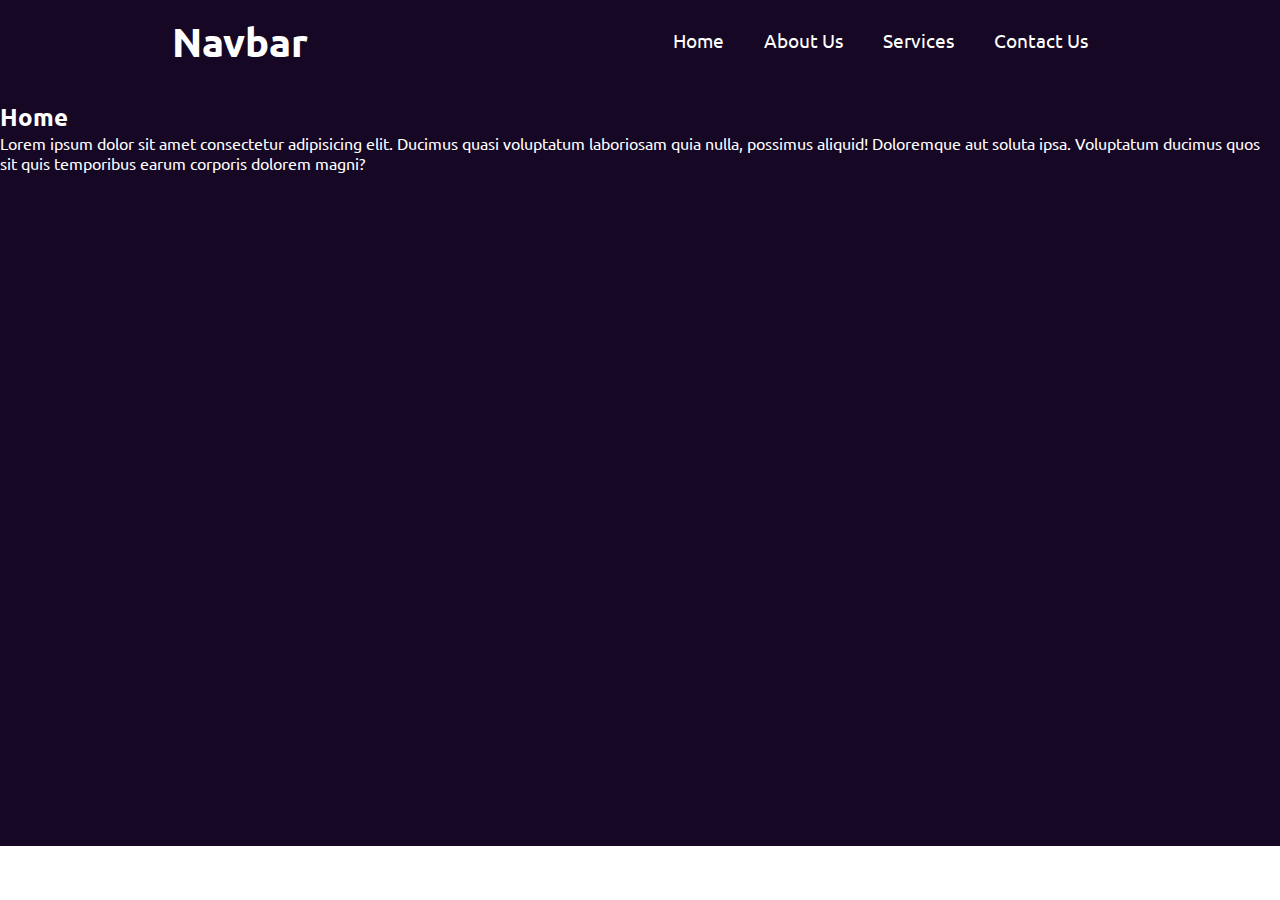
==== index.html @ 0a201eb0 "first commit" ====
<!DOCTYPE html>
<html lang="en">
  <head>
    <meta charset="UTF-8" />
    <meta http-equiv="X-UA-Compatible" content="IE=edge" />
    <meta name="viewport" content="width=device-width, initial-scale=1.0" />
    <title>Responsive Navbar</title>
    <link rel="stylesheet" href="style.css" />
    <link
      rel="stylesheet"
      href="https://cdnjs.cloudflare.com/ajax/libs/font-awesome/4.7.0/css/font-awesome.min.css"
    />
  </head>

  <body>
    <nav class="navbar">
      <div class="left">
        <h1>Navbar</h1>
      </div>
      <div class="right">
        <input type="checkbox" id="check" />
        <label for="check" class="checkBtn">
          <i class="fa fa-bars"></i>
        </label>
        <ul class="list">
          <li><a href="index.html">Home</a></li>
          <li><a href="about.html">About Us</a></li>
          <li><a href="services.html">Services</a></li>
          <li><a href="contact.html">Contact Us</a></li>
        </ul>
      </div>
    </nav>
    <main>
      <div>
        <h2>Home</h2>
        <p>
          Lorem ipsum dolor sit amet consectetur adipisicing elit. Ducimus quasi
          voluptatum laboriosam quia nulla, possimus aliquid! Doloremque aut
          soluta ipsa. Voluptatum ducimus quos sit quis temporibus earum
          corporis dolorem magni?
        </p>
      </div>
    </main>
  </body>
</html>
---- style.css ----
@import url("https://fonts.googleapis.com/css2?family=Poppins&family=Ubuntu:wght@300;700&display=swap");

* {
  margin: 0;
  padding: 0;
  box-sizing: border-box;
  color: #fff;
  font-family: "Ubuntu", sans-serif;
}

.navbar {
  background-color: rgb(22, 7, 36);
  display: flex;
  justify-content: space-around;
  align-items: center;
  line-height: 5rem;
}

.left h1 {
  font-size: 2.5rem;
  cursor: pointer;
}

.checkBtn {
  display: none;
}

#check {
  display: none;
}

.checkBtn {
  cursor: pointer;
  font-size: 30px;
  float: right;
  color: #ed1e79;
  line-height: 80px;
}

.right ul {
  display: flex;
  list-style: none;
}

.right ul li a {
  padding: 10px 20px;
  font-size: 1.2rem;
  color: white;
  cursor: pointer;
  text-decoration: none;
  transition: all 1s;
}

.right ul li a:hover {
  background-color: #fff;
  border-radius: 7px;
  color: rgb(22, 7, 36);
}

main {
  padding-top: 20px;
  height: 85vh;
  background-color: rgb(22, 7, 36);
}
main div {
  width: 80rem;
  margin: 0 auto;
}

@media screen and (max-width: 805px) {
  .list {
    width: 100%;
    height: 100vh;
    background-color: rgb(22, 7, 36);
    text-align: center;
    display: flex;
    flex-direction: column;
    position: fixed;
    top: 4rem;
    left: 100%;
    transition: all 1s;
  }

  #check {
    display: none;
  }

  .checkBtn {
    display: block;
  }

  #check:checked ~ ul {
    left: 0%;
  }
}
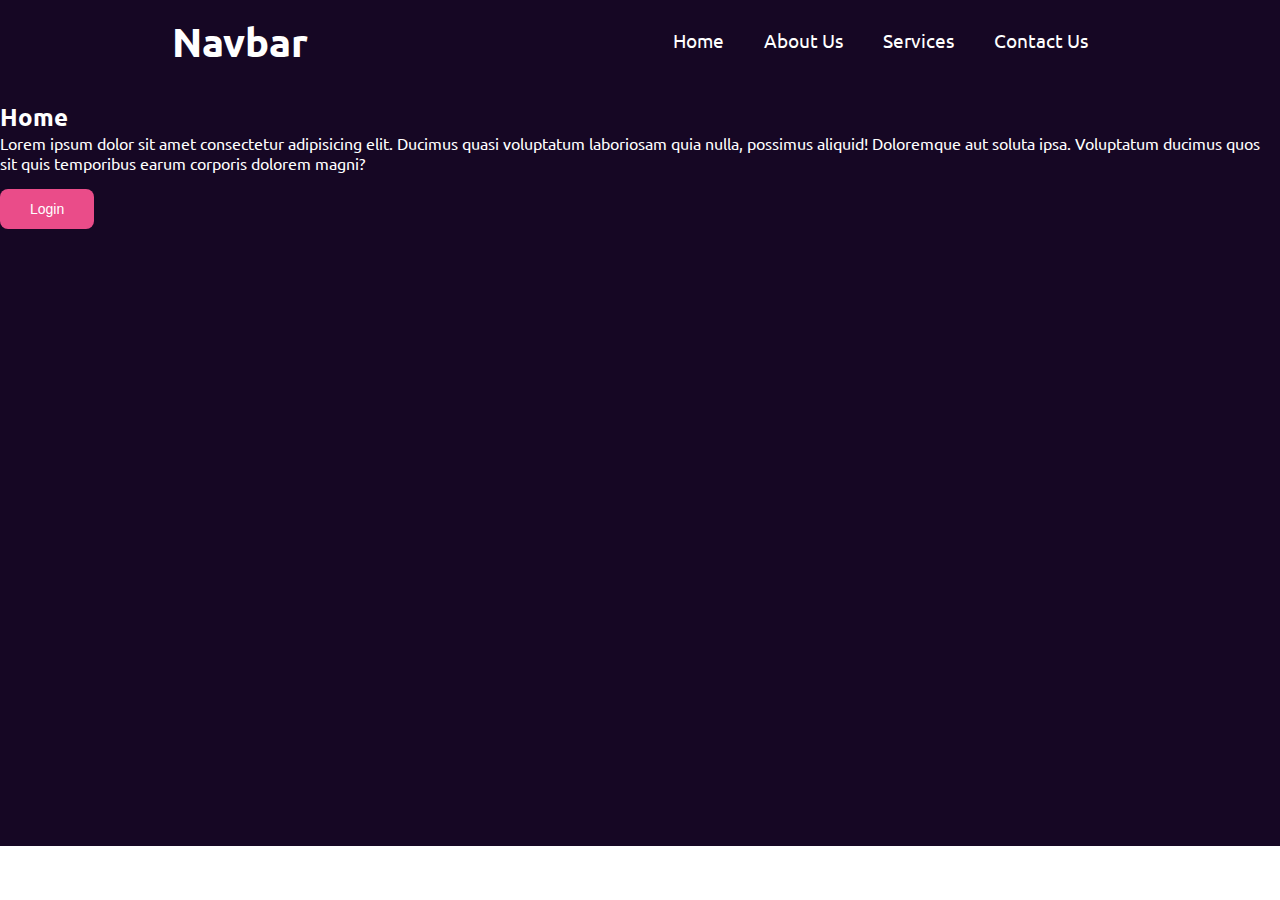
==== commit 61536aba: "changes" ====
--- a/index.html
+++ b/index.html
@@ -33,13 +33,40 @@
     <main>
       <div>
         <h2>Home</h2>
-        <p>
+        <p class="mb">
           Lorem ipsum dolor sit amet consectetur adipisicing elit. Ducimus quasi
           voluptatum laboriosam quia nulla, possimus aliquid! Doloremque aut
           soluta ipsa. Voluptatum ducimus quos sit quis temporibus earum
           corporis dolorem magni?
         </p>
+        <button id="login" class="btn">Login</button>
       </div>
     </main>
+
+    <script>
+      const login = document.getElementById("login");
+      login.addEventListener("click", async () => {
+        var myHeaders = new Headers();
+        myHeaders.append("origin", "https://demo.roamingiq.com");
+
+        var requestOptions = {
+          method: "POST",
+          headers: myHeaders,
+          body: JSON.stringify({
+            EmailAddress: "kamran.tahir454@gmail.com",
+            Password: "Lahore@00100",
+          }),
+          redirect: "follow",
+        };
+
+        fetch(
+          "https://api.wifikey.io/v1/subscriberconsole/login",
+          requestOptions
+        )
+          .then((response) => response.json())
+          .then((result) => console.log(result))
+          .catch((error) => console.log("error", error));
+      });
+    </script>
   </body>
 </html>
--- a/style.css
+++ b/style.css
@@ -24,7 +24,47 @@
 .checkBtn {
   display: none;
 }
+.block {
+  display: block;
+}
+.mt {
+  margin-top: 1rem;
+}
+.mb {
+  margin-bottom: 1rem;
+}
+.btn {
+  background-color: #ea4c89;
+  border-radius: 8px;
+  border-style: none;
+  box-sizing: border-box;
+  color: #ffffff;
+  cursor: pointer;
+  display: inline-block;
+  font-family: "Haas Grot Text R Web", "Helvetica Neue", Helvetica, Arial,
+    sans-serif;
+  font-size: 14px;
+  font-weight: 500;
+  height: 40px;
+  line-height: 20px;
+  list-style: none;
+  margin: 0;
+  outline: none;
+  padding: 10px 30px;
+  position: relative;
+  text-align: center;
+  text-decoration: none;
+  transition: color 100ms;
+  vertical-align: baseline;
+  user-select: none;
+  -webkit-user-select: none;
+  touch-action: manipulation;
+}
 
+.btn:hover,
+.btn:focus {
+  background-color: #f082ac;
+}
 #check {
   display: none;
 }
